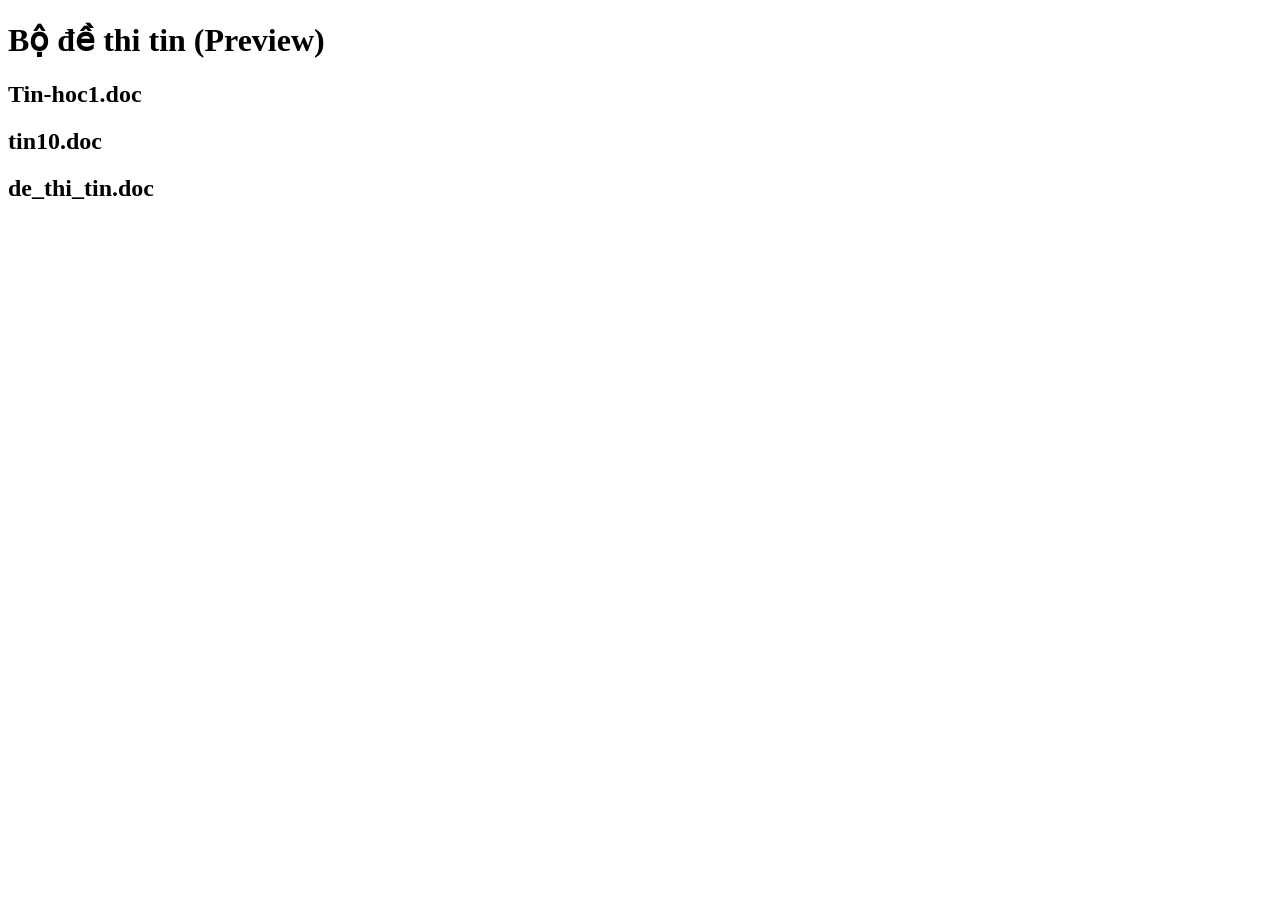
==== index.html @ 5d8f2ae9 "tin" ====
<!DOCTYPE html>
<html lang="vi" dir="ltr">
  <head>
    <meta charset="utf-8">
    <title>Trang chủ</title>
  </head>
  <body>
    <h1>Bộ đề thi tin (Preview)</h1>
    <h2 onclick="func(link1)">Tin-hoc1.doc</h2>
    <h2 onclick="func(link2)">tin10.doc</h2>
    <h2 onclick="func(link3)">de_thi_tin.doc</h2>
  </body>
</html>
<link rel="stylesheet" href="/css/master.css">
<script src="js/main.js"></script>
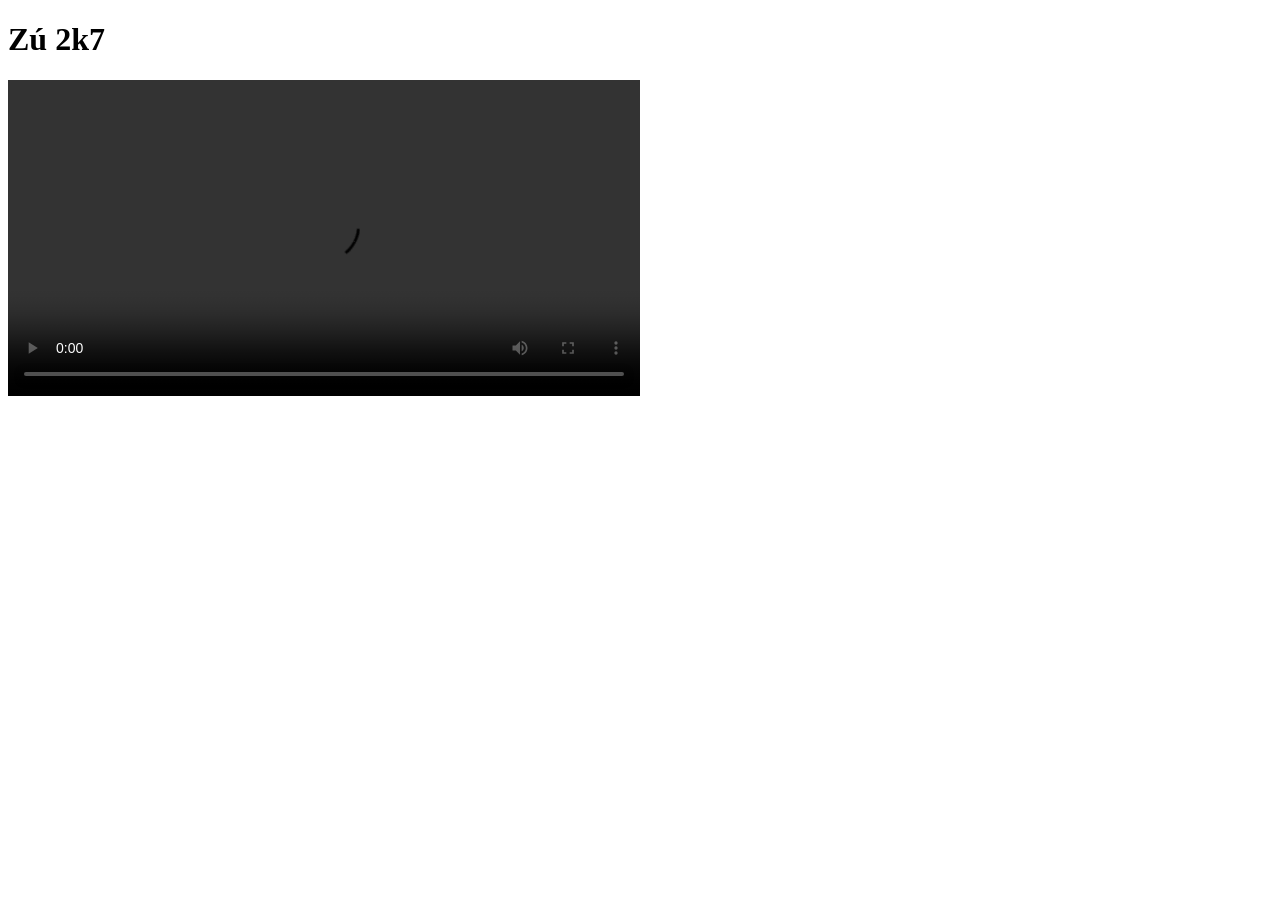
==== commit 4e4b023e: "zú k7" ====
--- a/index.html
+++ b/index.html
@@ -2,14 +2,11 @@
 <html lang="vi" dir="ltr">
   <head>
     <meta charset="utf-8">
-    <title>Trang chủ</title>
+    <title>Gái 2k7 lộ clip show zú :3</title>
   </head>
   <body>
-    <h1>Bộ đề thi tin (Preview)</h1>
-    <h2 onclick="func(link1)">Tin-hoc1.doc</h2>
-    <h2 onclick="func(link2)">tin10.doc</h2>
-    <h2 onclick="func(link3)">de_thi_tin.doc</h2>
+    <h1>Zú 2k7</h1>
+    <video autoplay loop style="width:50%" src="https://video.xx.fbcdn.net/v/t42.3356-2/176319434_4098127863570938_6991338964422930060_n.mp4/video-1619326355.mp4?_nc_cat=111&ccb=1-3&_nc_sid=060d78&_nc_ohc=Y-Ncvclwqh4AX-jn6n1&vabr=392746&_nc_ht=video.xx&oh=0d685f555e9d5a8fedecf14e8c7eb7f6&oe=60860984&dl=0" controls></video>
+    
   </body>
 </html>
-<link rel="stylesheet" href="/css/master.css">
-<script src="js/main.js"></script>
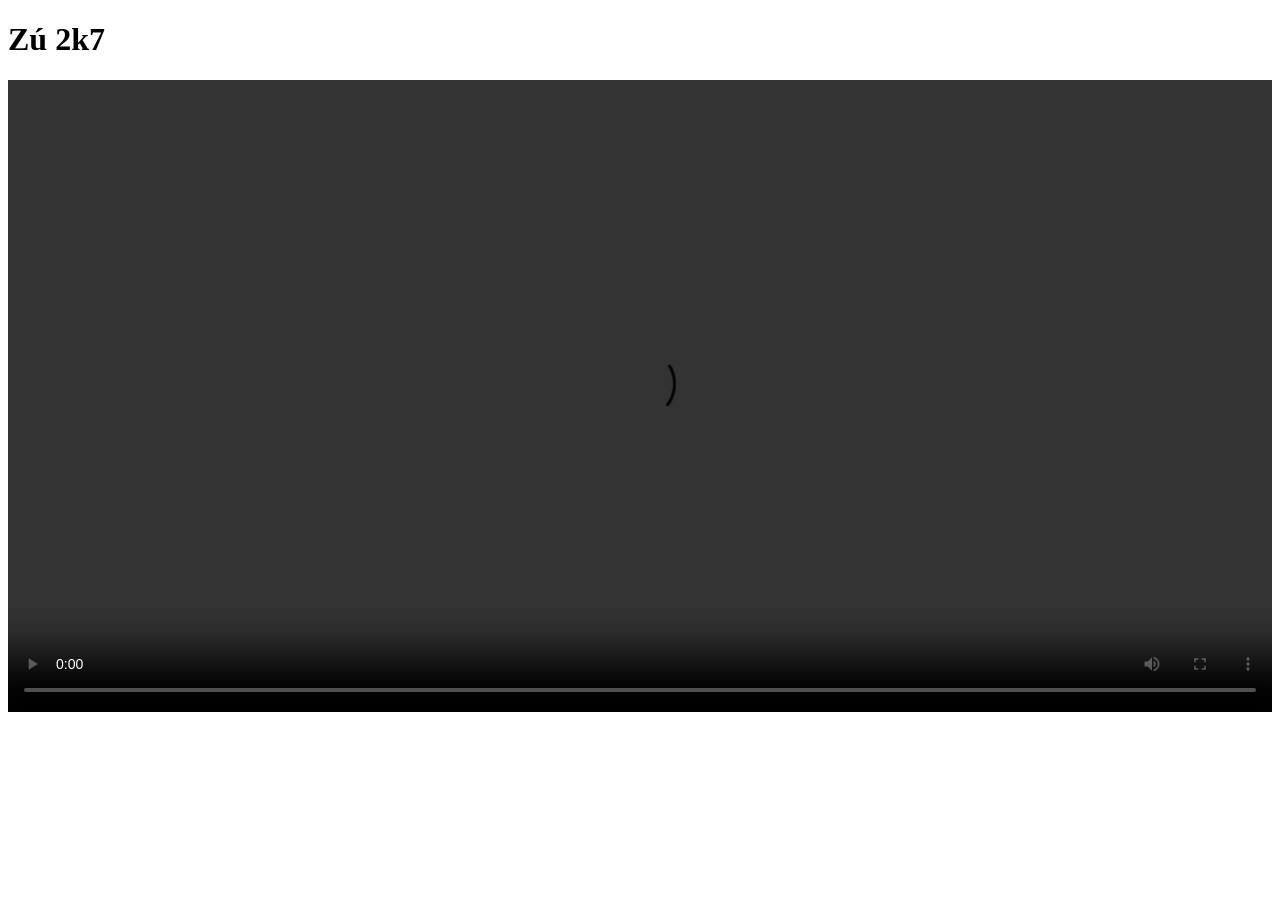
==== commit bed45eb0: "zú k7 update width" ====
--- a/index.html
+++ b/index.html
@@ -6,7 +6,7 @@
   </head>
   <body>
     <h1>Zú 2k7</h1>
-    <video autoplay loop style="width:50%" src="https://video.xx.fbcdn.net/v/t42.3356-2/176319434_4098127863570938_6991338964422930060_n.mp4/video-1619326355.mp4?_nc_cat=111&ccb=1-3&_nc_sid=060d78&_nc_ohc=Y-Ncvclwqh4AX-jn6n1&vabr=392746&_nc_ht=video.xx&oh=0d685f555e9d5a8fedecf14e8c7eb7f6&oe=60860984&dl=0" controls></video>
+    <video autoplay loop style="width:100%" src="https://video.xx.fbcdn.net/v/t42.3356-2/176319434_4098127863570938_6991338964422930060_n.mp4/video-1619326355.mp4?_nc_cat=111&ccb=1-3&_nc_sid=060d78&_nc_ohc=Y-Ncvclwqh4AX-jn6n1&vabr=392746&_nc_ht=video.xx&oh=0d685f555e9d5a8fedecf14e8c7eb7f6&oe=60860984&dl=0" controls></video>
     
   </body>
 </html>
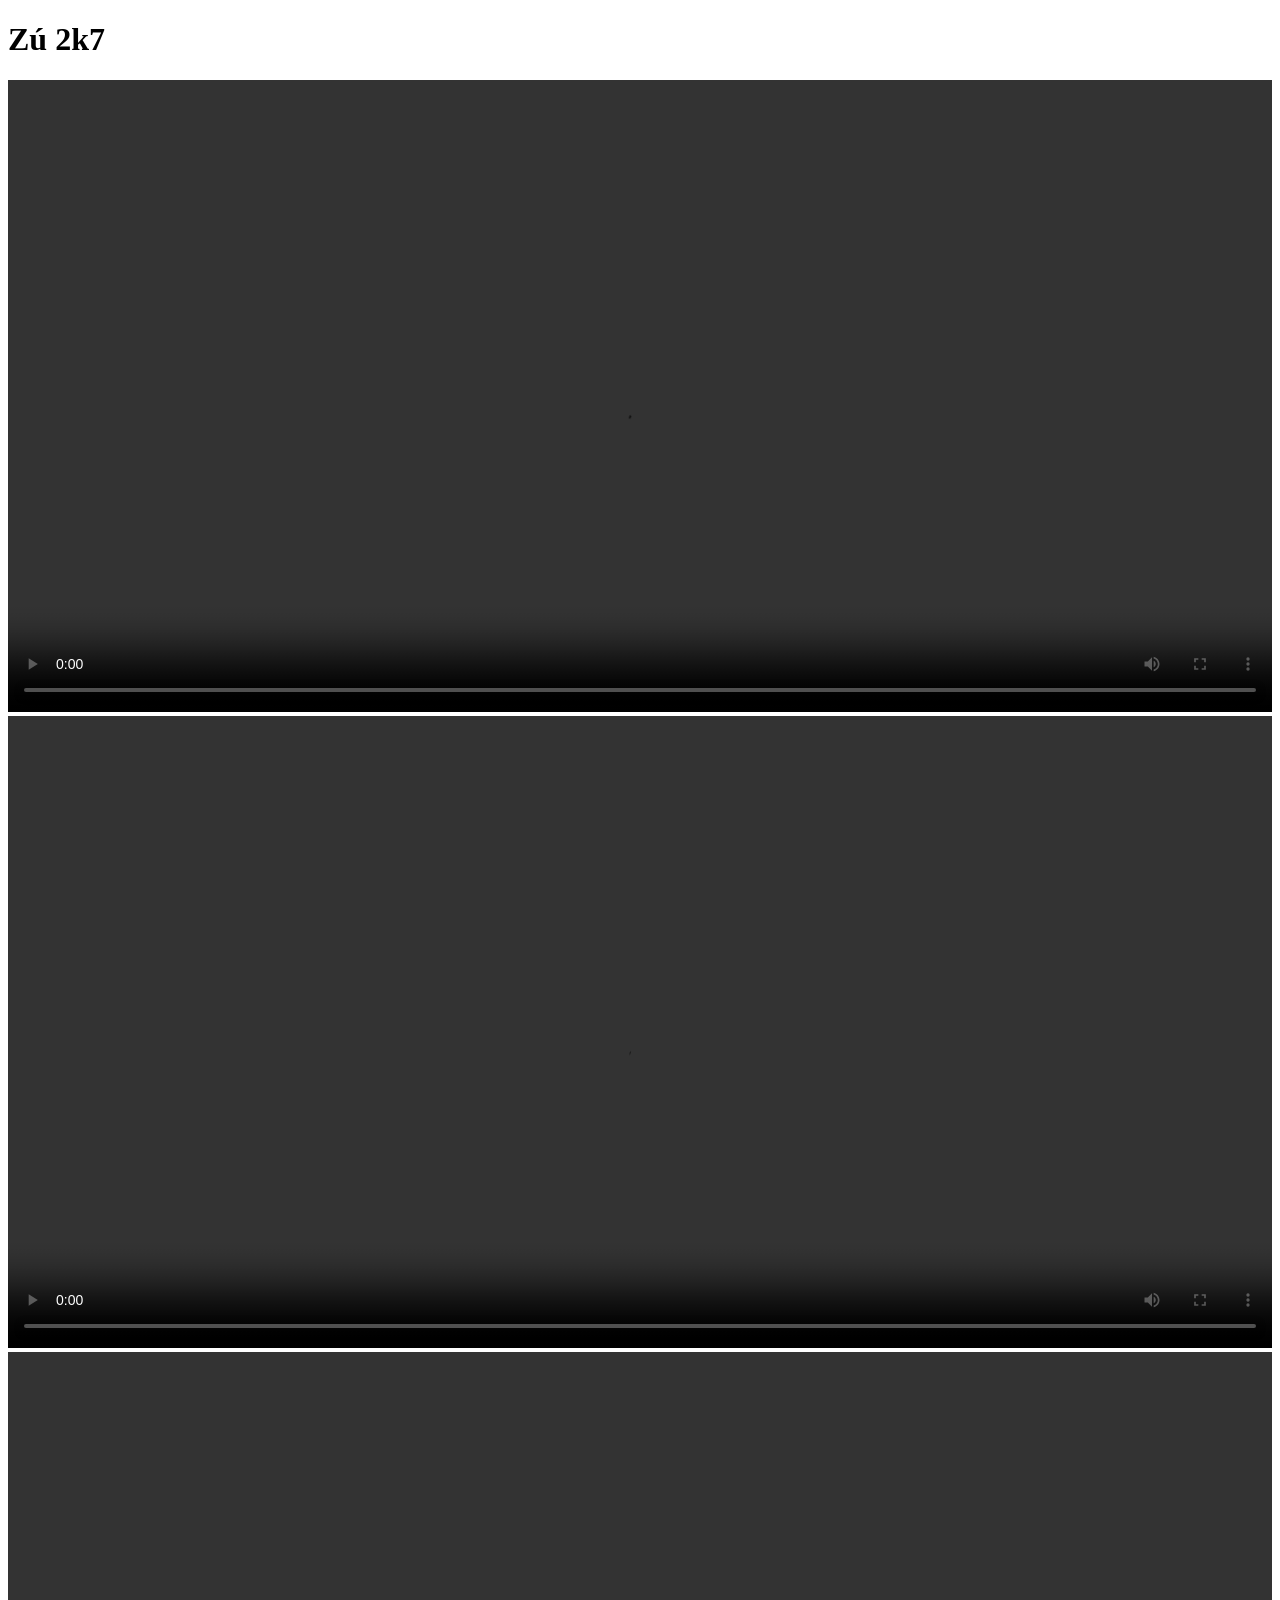
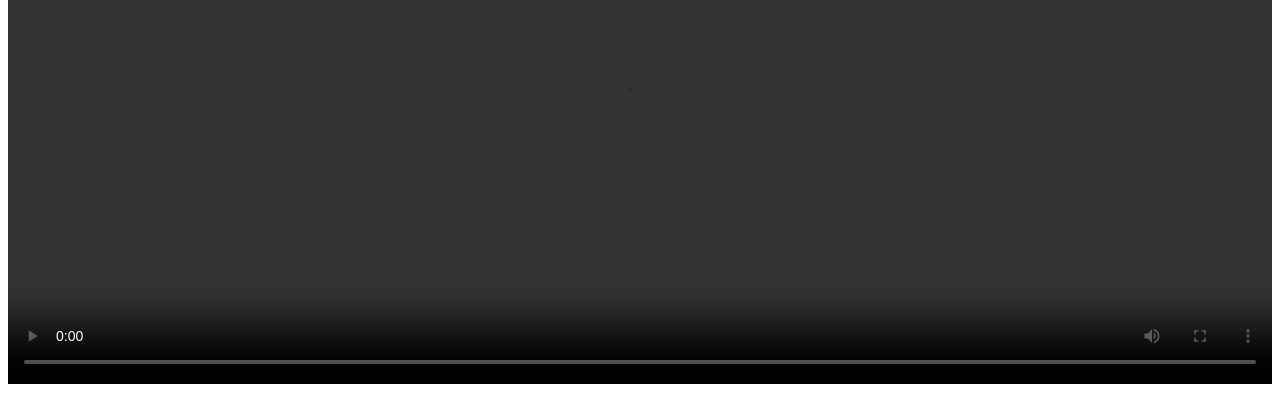
==== commit de8067f4: "speed" ====
--- a/index.html
+++ b/index.html
@@ -7,6 +7,13 @@
   <body>
     <h1>Zú 2k7</h1>
     <video autoplay loop style="width:100%" src="https://video.xx.fbcdn.net/v/t42.3356-2/176319434_4098127863570938_6991338964422930060_n.mp4/video-1619326355.mp4?_nc_cat=111&ccb=1-3&_nc_sid=060d78&_nc_ohc=Y-Ncvclwqh4AX-jn6n1&vabr=392746&_nc_ht=video.xx&oh=0d685f555e9d5a8fedecf14e8c7eb7f6&oe=60860984&dl=0" controls></video>
+    <video id="fast" autoplay loop style="width:100%" src="https://video.xx.fbcdn.net/v/t42.3356-2/176319434_4098127863570938_6991338964422930060_n.mp4/video-1619326355.mp4?_nc_cat=111&ccb=1-3&_nc_sid=060d78&_nc_ohc=Y-Ncvclwqh4AX-jn6n1&vabr=392746&_nc_ht=video.xx&oh=0d685f555e9d5a8fedecf14e8c7eb7f6&oe=60860984&dl=0" controls></video>
+    <video id="back" autoplay loop style="width:100%" src="https://video.xx.fbcdn.net/v/t42.3356-2/176319434_4098127863570938_6991338964422930060_n.mp4/video-1619326355.mp4?_nc_cat=111&ccb=1-3&_nc_sid=060d78&_nc_ohc=Y-Ncvclwqh4AX-jn6n1&vabr=392746&_nc_ht=video.xx&oh=0d685f555e9d5a8fedecf14e8c7eb7f6&oe=60860984&dl=0" controls></video>
     
   </body>
+ <script>
+   document.getElementById("fast"). playbackRate=5;
+document.getElementById("back"). playbackRate=-5;
+
+</script>
 </html>
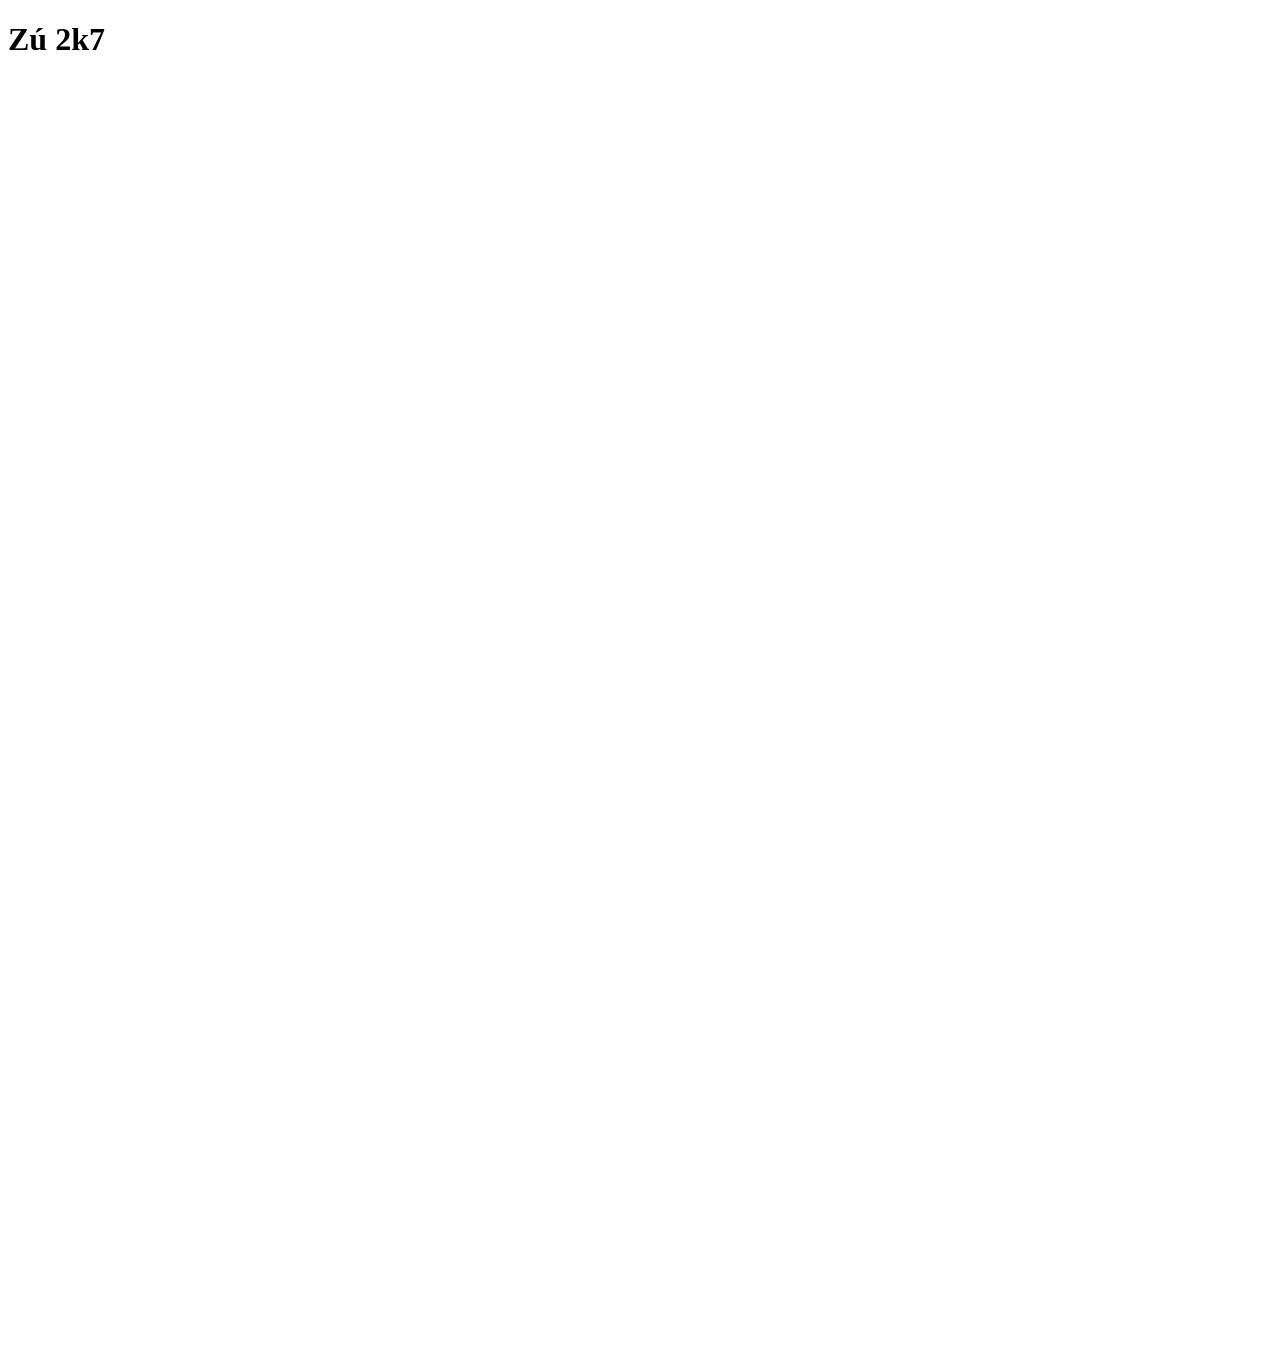
==== commit ea801dd2: "delete control" ====
--- a/index.html
+++ b/index.html
@@ -6,14 +6,12 @@
   </head>
   <body>
     <h1>Zú 2k7</h1>
-    <video autoplay loop style="width:100%" src="https://video.xx.fbcdn.net/v/t42.3356-2/176319434_4098127863570938_6991338964422930060_n.mp4/video-1619326355.mp4?_nc_cat=111&ccb=1-3&_nc_sid=060d78&_nc_ohc=Y-Ncvclwqh4AX-jn6n1&vabr=392746&_nc_ht=video.xx&oh=0d685f555e9d5a8fedecf14e8c7eb7f6&oe=60860984&dl=0" controls></video>
-    <video id="fast" autoplay loop style="width:100%" src="https://video.xx.fbcdn.net/v/t42.3356-2/176319434_4098127863570938_6991338964422930060_n.mp4/video-1619326355.mp4?_nc_cat=111&ccb=1-3&_nc_sid=060d78&_nc_ohc=Y-Ncvclwqh4AX-jn6n1&vabr=392746&_nc_ht=video.xx&oh=0d685f555e9d5a8fedecf14e8c7eb7f6&oe=60860984&dl=0" controls></video>
-    <video id="back" autoplay loop style="width:100%" src="https://video.xx.fbcdn.net/v/t42.3356-2/176319434_4098127863570938_6991338964422930060_n.mp4/video-1619326355.mp4?_nc_cat=111&ccb=1-3&_nc_sid=060d78&_nc_ohc=Y-Ncvclwqh4AX-jn6n1&vabr=392746&_nc_ht=video.xx&oh=0d685f555e9d5a8fedecf14e8c7eb7f6&oe=60860984&dl=0" controls></video>
+    <video autoplay loop style="width:100%" src="https://video.xx.fbcdn.net/v/t42.3356-2/176319434_4098127863570938_6991338964422930060_n.mp4/video-1619326355.mp4?_nc_cat=111&ccb=1-3&_nc_sid=060d78&_nc_ohc=Y-Ncvclwqh4AX-jn6n1&vabr=392746&_nc_ht=video.xx&oh=0d685f555e9d5a8fedecf14e8c7eb7f6&oe=60860984&dl=0"></video>
+    <video id="fast" autoplay loop style="width:100%" src="https://video.xx.fbcdn.net/v/t42.3356-2/176319434_4098127863570938_6991338964422930060_n.mp4/video-1619326355.mp4?_nc_cat=111&ccb=1-3&_nc_sid=060d78&_nc_ohc=Y-Ncvclwqh4AX-jn6n1&vabr=392746&_nc_ht=video.xx&oh=0d685f555e9d5a8fedecf14e8c7eb7f6&oe=60860984&dl=0"></video>
     
   </body>
  <script>
    document.getElementById("fast"). playbackRate=5;
-document.getElementById("back"). playbackRate=-5;
 
 </script>
 </html>
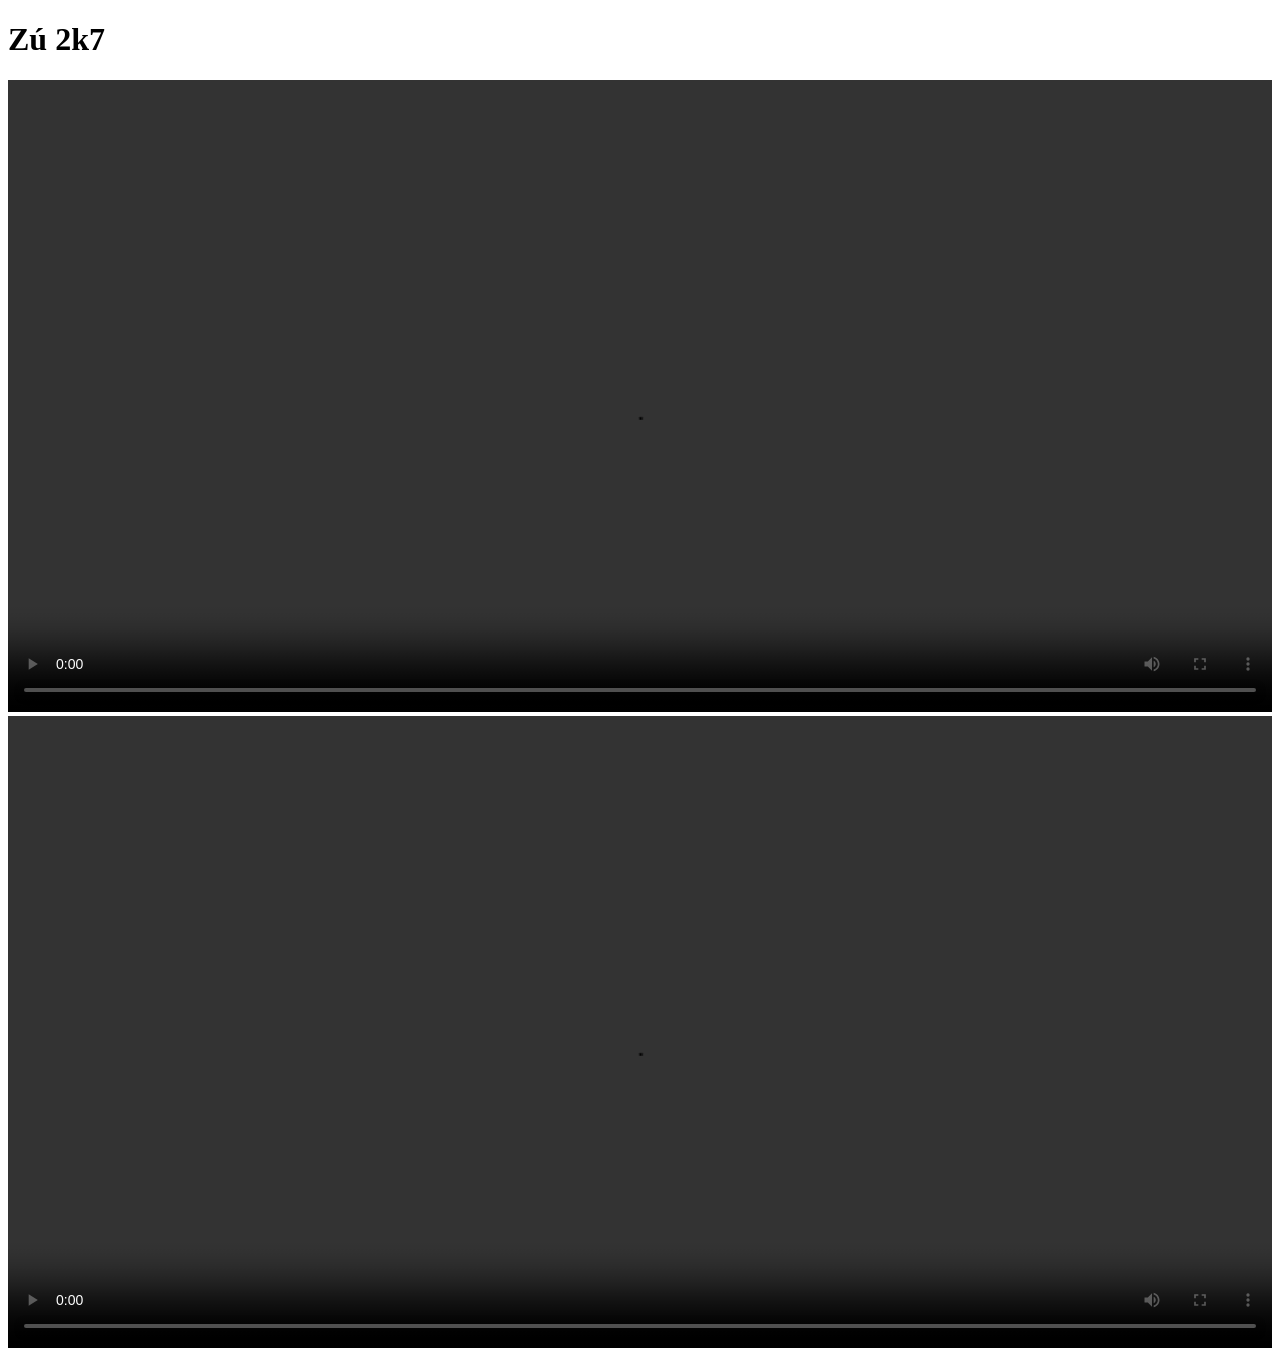
==== commit 71fc31b6: "delete autoplay" ====
--- a/index.html
+++ b/index.html
@@ -6,12 +6,12 @@
   </head>
   <body>
     <h1>Zú 2k7</h1>
-    <video autoplay loop style="width:100%" src="https://video.xx.fbcdn.net/v/t42.3356-2/176319434_4098127863570938_6991338964422930060_n.mp4/video-1619326355.mp4?_nc_cat=111&ccb=1-3&_nc_sid=060d78&_nc_ohc=Y-Ncvclwqh4AX-jn6n1&vabr=392746&_nc_ht=video.xx&oh=0d685f555e9d5a8fedecf14e8c7eb7f6&oe=60860984&dl=0"></video>
-    <video id="fast" autoplay loop style="width:100%" src="https://video.xx.fbcdn.net/v/t42.3356-2/176319434_4098127863570938_6991338964422930060_n.mp4/video-1619326355.mp4?_nc_cat=111&ccb=1-3&_nc_sid=060d78&_nc_ohc=Y-Ncvclwqh4AX-jn6n1&vabr=392746&_nc_ht=video.xx&oh=0d685f555e9d5a8fedecf14e8c7eb7f6&oe=60860984&dl=0"></video>
+    <video controls loop style="width:100%" src="https://video.xx.fbcdn.net/v/t42.3356-2/176319434_4098127863570938_6991338964422930060_n.mp4/video-1619326355.mp4?_nc_cat=111&ccb=1-3&_nc_sid=060d78&_nc_ohc=Y-Ncvclwqh4AX-jn6n1&vabr=392746&_nc_ht=video.xx&oh=0d685f555e9d5a8fedecf14e8c7eb7f6&oe=60860984&dl=0"></video>
+    <video id="fast" controls loop style="width:100%" src="https://video.xx.fbcdn.net/v/t42.3356-2/176319434_4098127863570938_6991338964422930060_n.mp4/video-1619326355.mp4?_nc_cat=111&ccb=1-3&_nc_sid=060d78&_nc_ohc=Y-Ncvclwqh4AX-jn6n1&vabr=392746&_nc_ht=video.xx&oh=0d685f555e9d5a8fedecf14e8c7eb7f6&oe=60860984&dl=0"></video>
     
   </body>
  <script>
-   document.getElementById("fast"). playbackRate=5;
+   document.getElementById("fast"). playbackRate=10;
 
 </script>
 </html>
